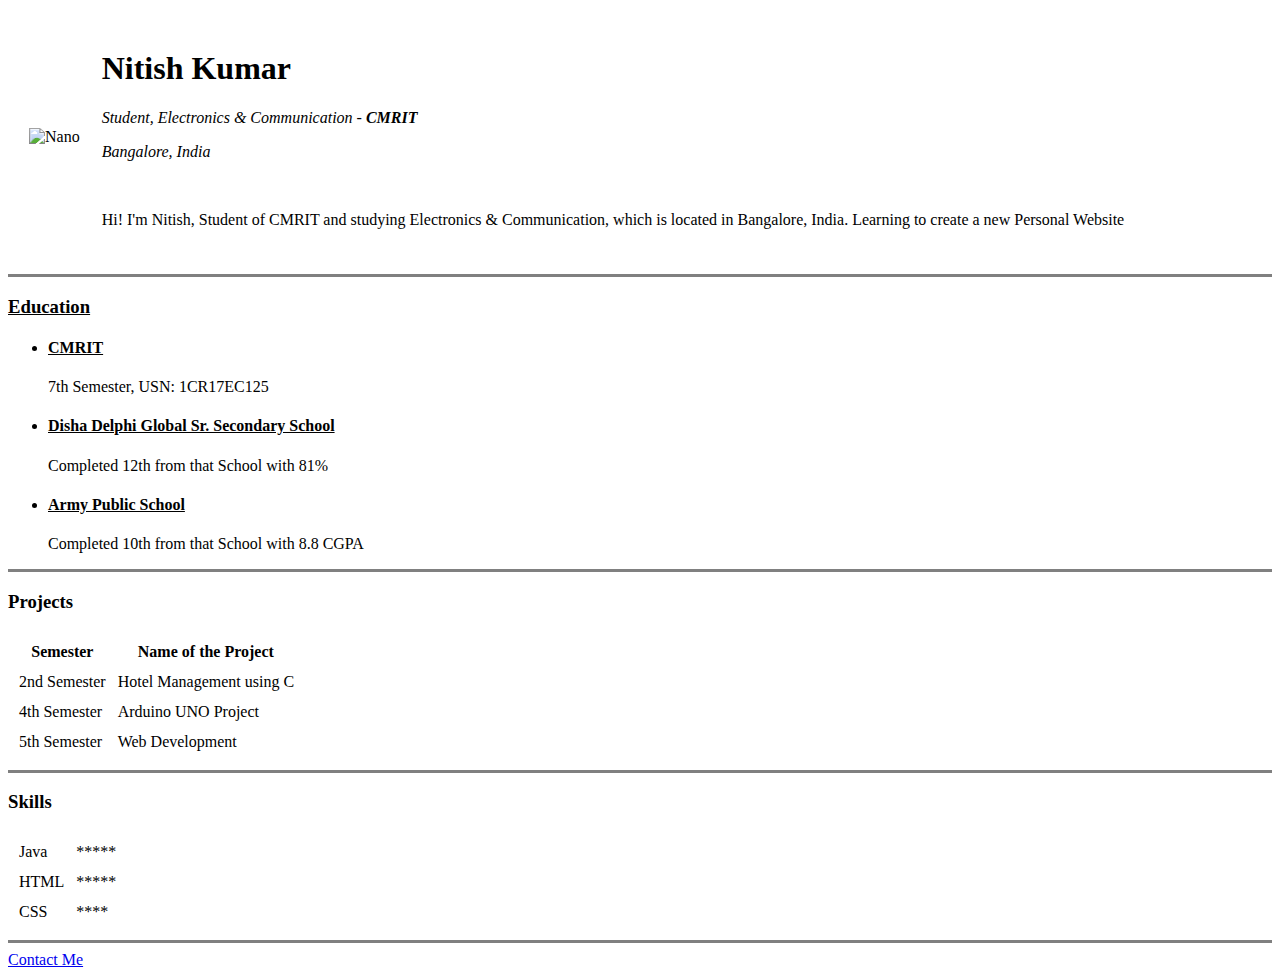
==== index.html @ 57199951 "Add files via upload" ====
<!DOCTYPE html>
<html lang="en" dir="ltr">

<head>
  <meta charset="utf-8">
  <title>Nitish Kumar</title>
</head>

<body>
  <table cellspacing="20">
    <tr>
      <td><img src="https://steamcdn-a.akamaihd.net/steamcommunity/public/images/avatars/b5/b5719486ea1bd3d13fe7c93fc674820732fd9a5d_full.jpg" alt="Nano">
      </td>
      <td>
        <h1>Nitish Kumar</h1>
        <p><em>Student, Electronics & Communication - <strong>CMRIT</strong></em></p>
        <p><em>Bangalore, India</em></p>
        <br>
        <p>Hi! I'm Nitish, Student of CMRIT and studying Electronics & Communication,
          which is located in Bangalore, India. Learning to create a new Personal Website</p>
      </td>
    </tr>
  </table>

  <hr size="3" noshade>


  <h3><u><strong>Education</strong></u></h3>
  <p>
  <ul>
    <h4><u><strong>
          <li>CMRIT</li>
        </strong></u></h4>
    7th Semester, USN: 1CR17EC125</p>
    <p>
    <h4><u><strong>
          <li>Disha Delphi Global Sr. Secondary School</li>
        </strong></u></h4>
    Completed 12th from that School with 81%</p>
    <p>
    <h4><u><strong>
          <li>Army Public School</li>
        </strong></u></h4>
    Completed 10th from that School with 8.8 CGPA</p>
  </ul>
  <hr size="3" noshade>

  <h3>Projects</h3>
  <table cellspacing="10">
    <thead>
      <tr>
        <th>Semester</th>
        <th>Name of the Project</th>
      </tr>
    </thead>
    <tbody>
      <tr>
        <td>2nd Semester</td>
        <td>Hotel Management using C</td>
      </tr>
      <tr>
        <td>4th Semester</td>
        <td>Arduino UNO Project</td>
      </tr>
      <tr>
        <td>5th Semester</td>
        <td>Web Development</td>
      </tr>
    </tbody>
  </table>

  <hr size="3" noshade>

  <h3>Skills</h3>
  <table cellspacing="10">
    <tbody>
      <tr>
        <td>Java</td>
        <td>*****</td>
      </tr>
      <tr>
        <td>HTML</td>
        <td>*****</td>
      </tr>
      <tr>
        <td>CSS</td>
        <td>****</td>
      </tr>
    </tbody>
  </table>

  <hr size="3" noshade>

  <a href="contactme.html">Contact Me</a>

</body>

</html>
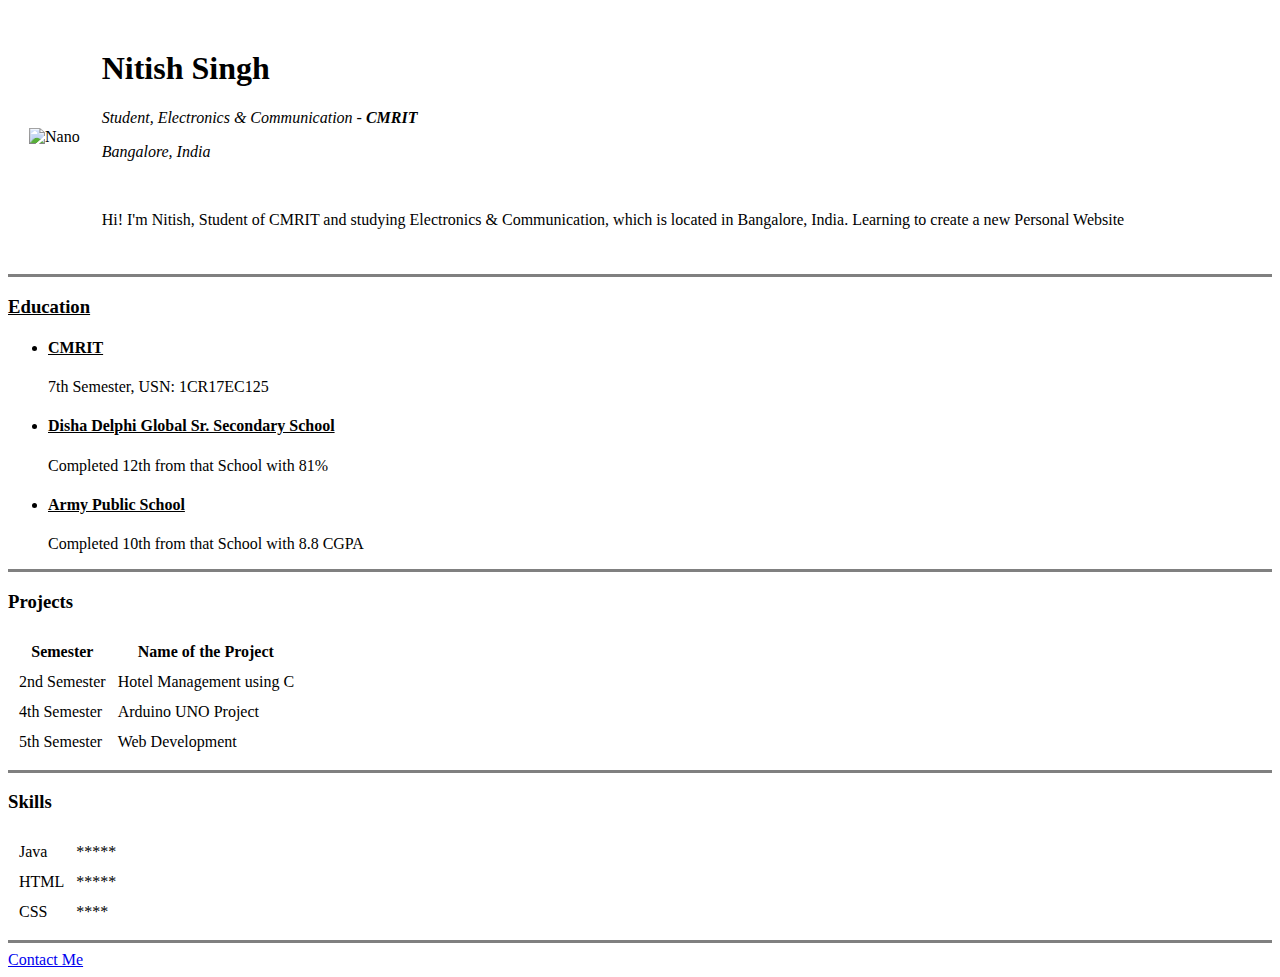
==== commit 69602ebf: "Update index.html" ====
--- a/index.html
+++ b/index.html
@@ -3,7 +3,8 @@
 
 <head>
   <meta charset="utf-8">
-  <title>Nitish Kumar</title>
+  <title>Nitish Singh</title>
+  <link rel="stylesheet" href="css/style.css">
 </head>
 
 <body>
@@ -12,7 +13,7 @@
       <td><img src="https://steamcdn-a.akamaihd.net/steamcommunity/public/images/avatars/b5/b5719486ea1bd3d13fe7c93fc674820732fd9a5d_full.jpg" alt="Nano">
       </td>
       <td>
-        <h1>Nitish Kumar</h1>
+        <h1>Nitish Singh</h1>
         <p><em>Student, Electronics & Communication - <strong>CMRIT</strong></em></p>
         <p><em>Bangalore, India</em></p>
         <br>
